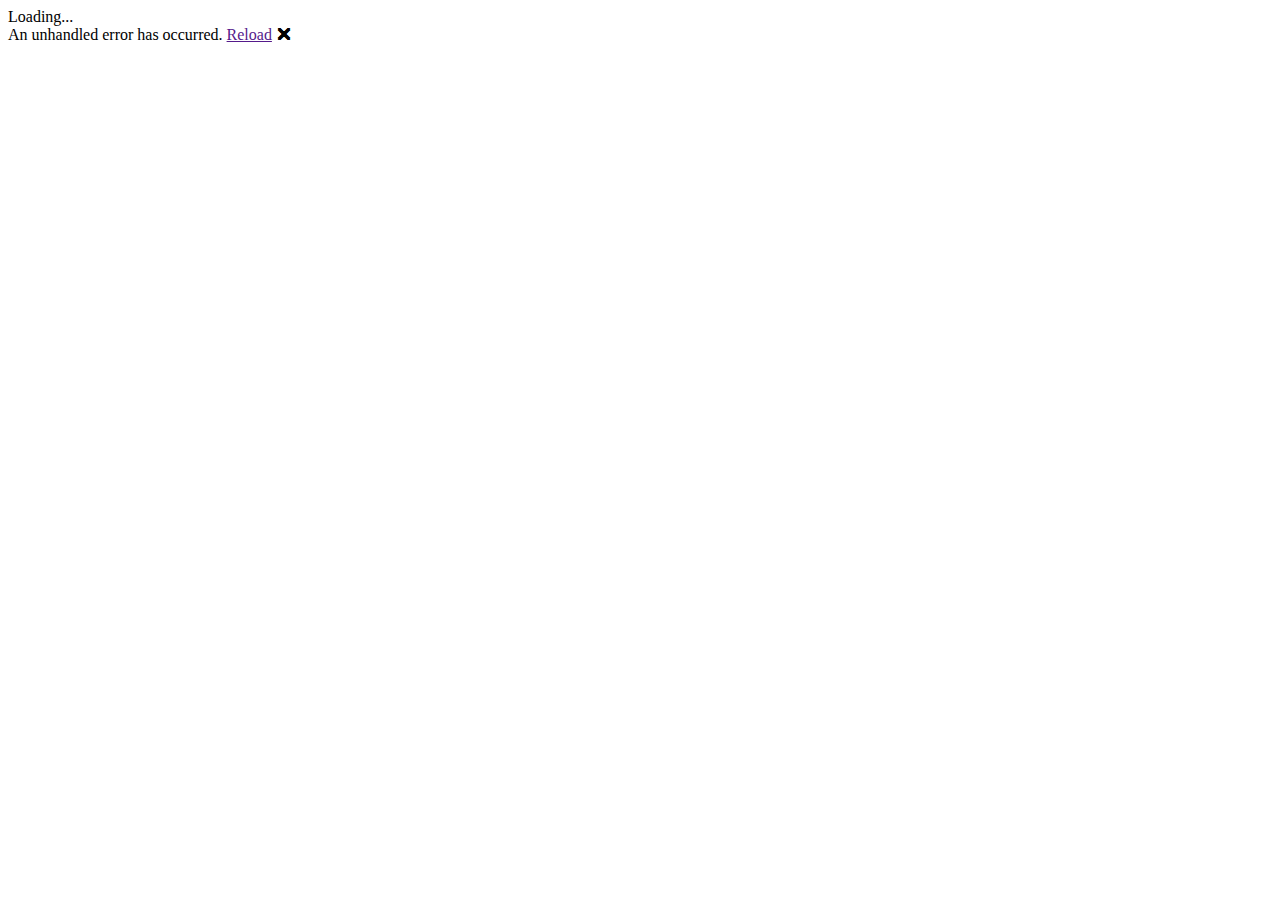
==== NaziLife/wwwroot/index.html @ 55fae1d0 "Add project files." ====
<!DOCTYPE html>
<html lang="en">

<head>
    <meta charset="utf-8" />
    <meta name="viewport" content="width=device-width, initial-scale=1.0, maximum-scale=1.0, user-scalable=no" />
    <title>NaziLife</title>
    <base href="/" />
    <link href="css/bootstrap/bootstrap.min.css" rel="stylesheet" />
    <link href="css/app.css" rel="stylesheet" />
    <link href="NaziLife.styles.css" rel="stylesheet" />
</head>

<body>
    <div id="app">Loading...</div>

    <div id="blazor-error-ui">
        An unhandled error has occurred.
        <a href="" class="reload">Reload</a>
        <a class="dismiss">🗙</a>
    </div>
    <script src="_framework/blazor.webassembly.js"></script>
</body>

</html>
---- NaziLife/wwwroot/css/app.css ----
﻿@import url('open-iconic/font/css/open-iconic-bootstrap.min.css');

html, body {
    font-family: 'Helvetica Neue', Helvetica, Arial, sans-serif;
}

h1:focus {
    outline: none;
}

a, .btn-link {
    color: #0071c1;
}

.btn-primary {
    color: #fff;
    background-color: #1b6ec2;
    border-color: #1861ac;
}

.content {
    padding-top: 1.1rem;
}

.valid.modified:not([type=checkbox]) {
    outline: 1px solid #26b050;
}

.invalid {
    outline: 1px solid red;
}

.validation-message {
    color: red;
}

#blazor-error-ui {
    background: lightyellow;
    bottom: 0;
    box-shadow: 0 -1px 2px rgba(0, 0, 0, 0.2);
    display: none;
    left: 0;
    padding: 0.6rem 1.25rem 0.7rem 1.25rem;
    position: fixed;
    width: 100%;
    z-index: 1000;
}

    #blazor-error-ui .dismiss {
        cursor: pointer;
        position: absolute;
        right: 0.75rem;
        top: 0.5rem;
    }

.blazor-error-boundary {
    background: url([data-uri]) no-repeat 1rem/1.8rem, #b32121;
    padding: 1rem 1rem 1rem 3.7rem;
    color: white;
}

    .blazor-error-boundary::after {
        content: "An error has occurred."
    }
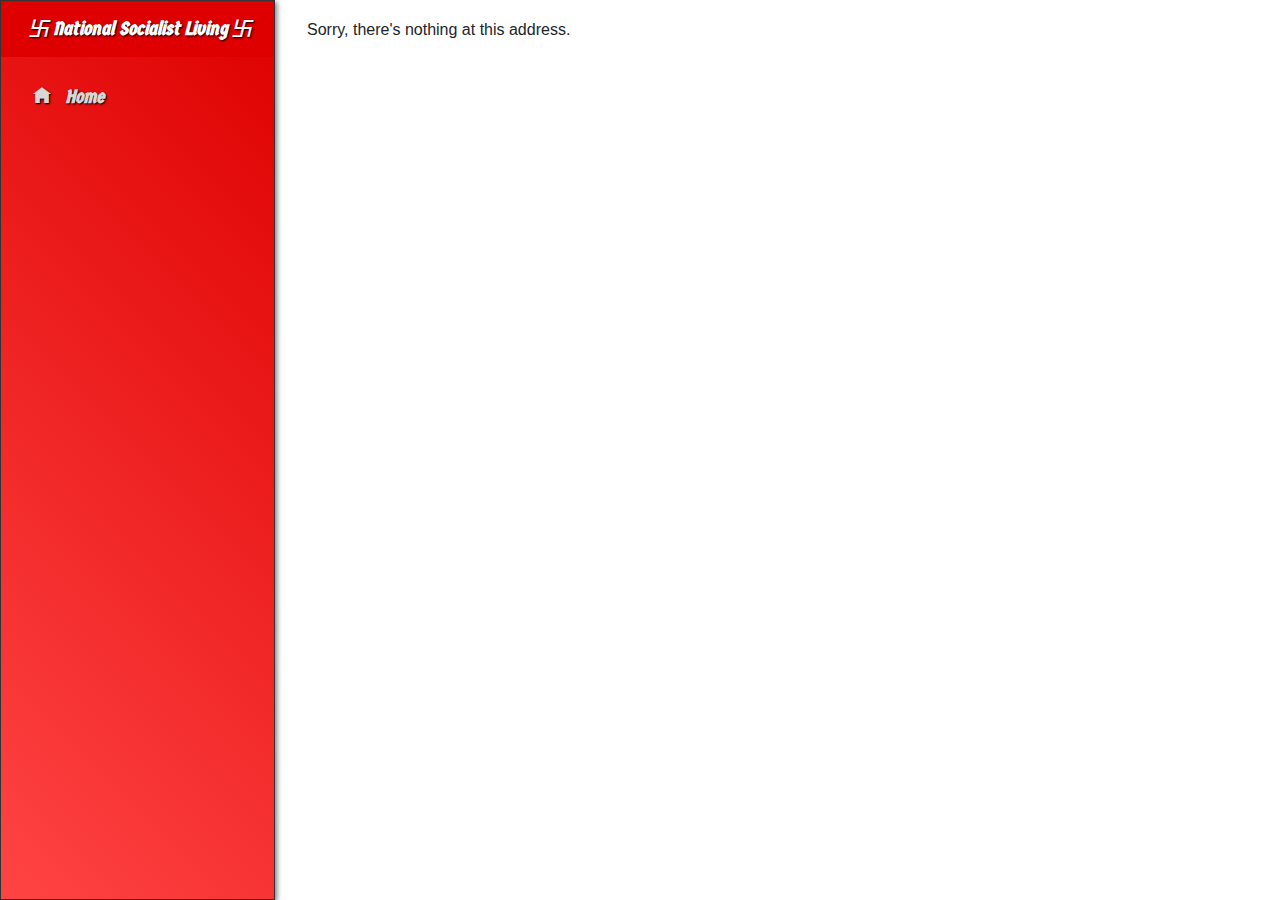
==== commit 706b4c78: "Finally??" ====
--- a/NaziLife/wwwroot/index.html
+++ b/NaziLife/wwwroot/index.html
@@ -9,6 +9,7 @@
     <link href="css/bootstrap/bootstrap.min.css" rel="stylesheet" />
     <link href="css/app.css" rel="stylesheet" />
     <link href="NaziLife.styles.css" rel="stylesheet" />
+    <link href="https://fonts.googleapis.com/css2?family=Germania+One&display=swap" rel="stylesheet">
 </head>
 
 <body>
--- a/NaziLife/wwwroot/css/app.css
+++ b/NaziLife/wwwroot/css/app.css
@@ -1,5 +1,8 @@
 ﻿@import url('open-iconic/font/css/open-iconic-bootstrap.min.css');
-
+@font-face {
+    font-family: 'Germania One';
+    src: url('https://fonts.googleapis.com/css2?family=Germania+One&display=swap" rel="stylesheet');
+}
 html, body {
     font-family: 'Helvetica Neue', Helvetica, Arial, sans-serif;
 }
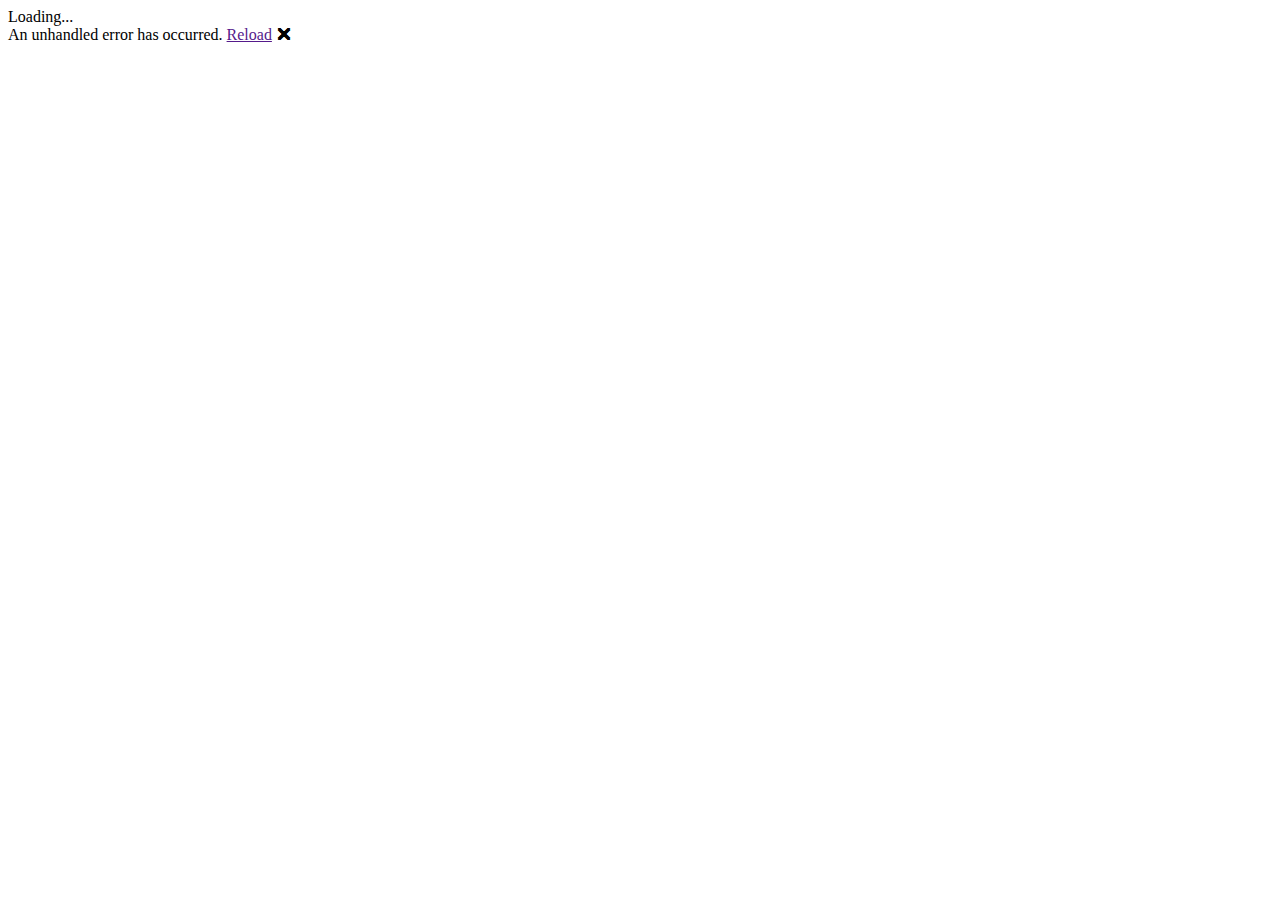
==== commit e95f94d6: "Solidifying layout." ====
--- a/NaziLife/wwwroot/index.html
+++ b/NaziLife/wwwroot/index.html
@@ -4,8 +4,8 @@
 <head>
     <meta charset="utf-8" />
     <meta name="viewport" content="width=device-width, initial-scale=1.0, maximum-scale=1.0, user-scalable=no" />
-    <title>NaziLife</title>
-    <base href="/" />
+    <title>NS Living</title>
+    <base href="/NSLiving/" />
     <link href="css/bootstrap/bootstrap.min.css" rel="stylesheet" />
     <link href="css/app.css" rel="stylesheet" />
     <link href="NaziLife.styles.css" rel="stylesheet" />
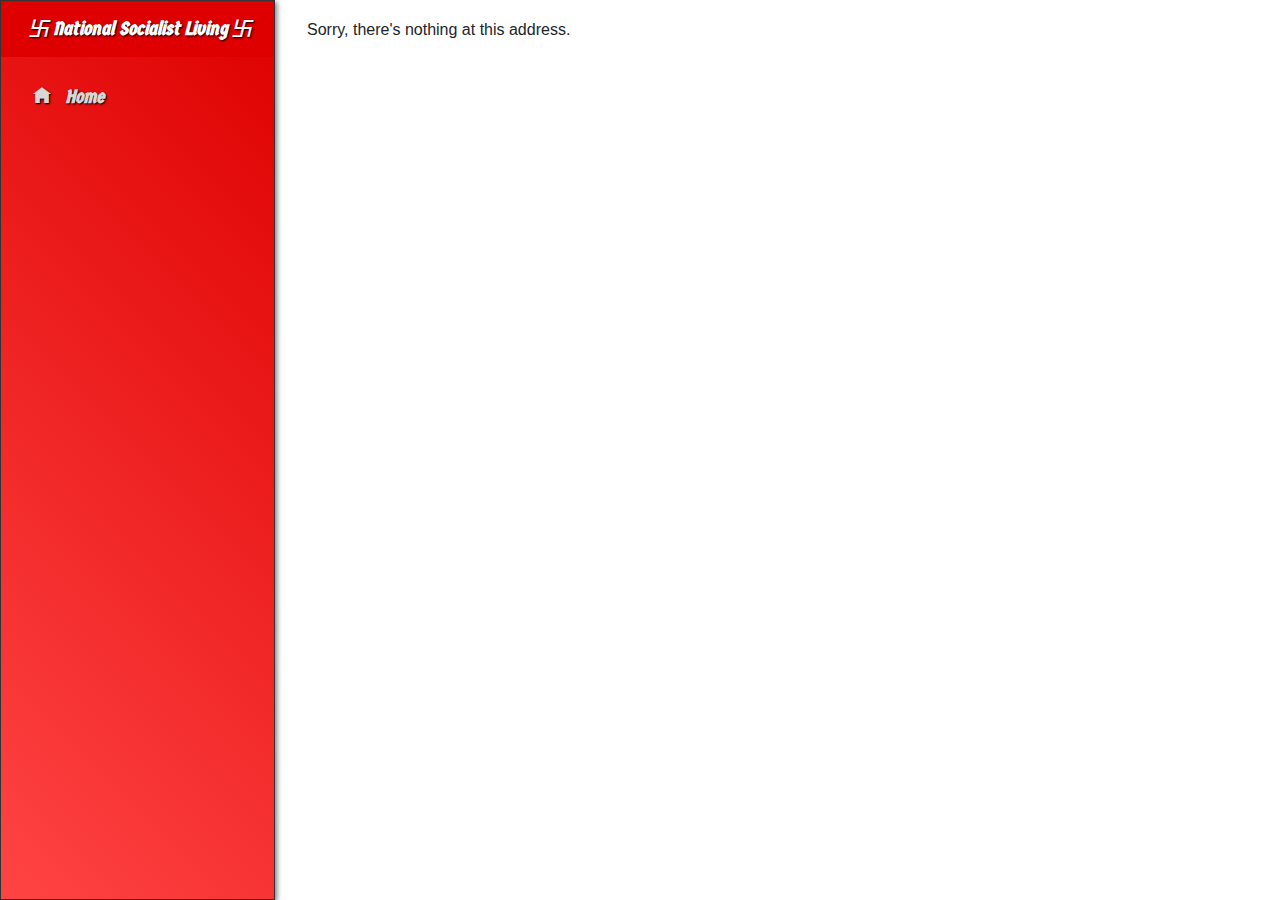
==== commit ad9808ea: "Merge branch 'master' into ns_living_dev" ====
--- a/NaziLife/wwwroot/index.html
+++ b/NaziLife/wwwroot/index.html
@@ -5,7 +5,7 @@
     <meta charset="utf-8" />
     <meta name="viewport" content="width=device-width, initial-scale=1.0, maximum-scale=1.0, user-scalable=no" />
     <title>NS Living</title>
-    <base href="/NSLiving/" />
+    <base href="/" />
     <link href="css/bootstrap/bootstrap.min.css" rel="stylesheet" />
     <link href="css/app.css" rel="stylesheet" />
     <link href="NaziLife.styles.css" rel="stylesheet" />
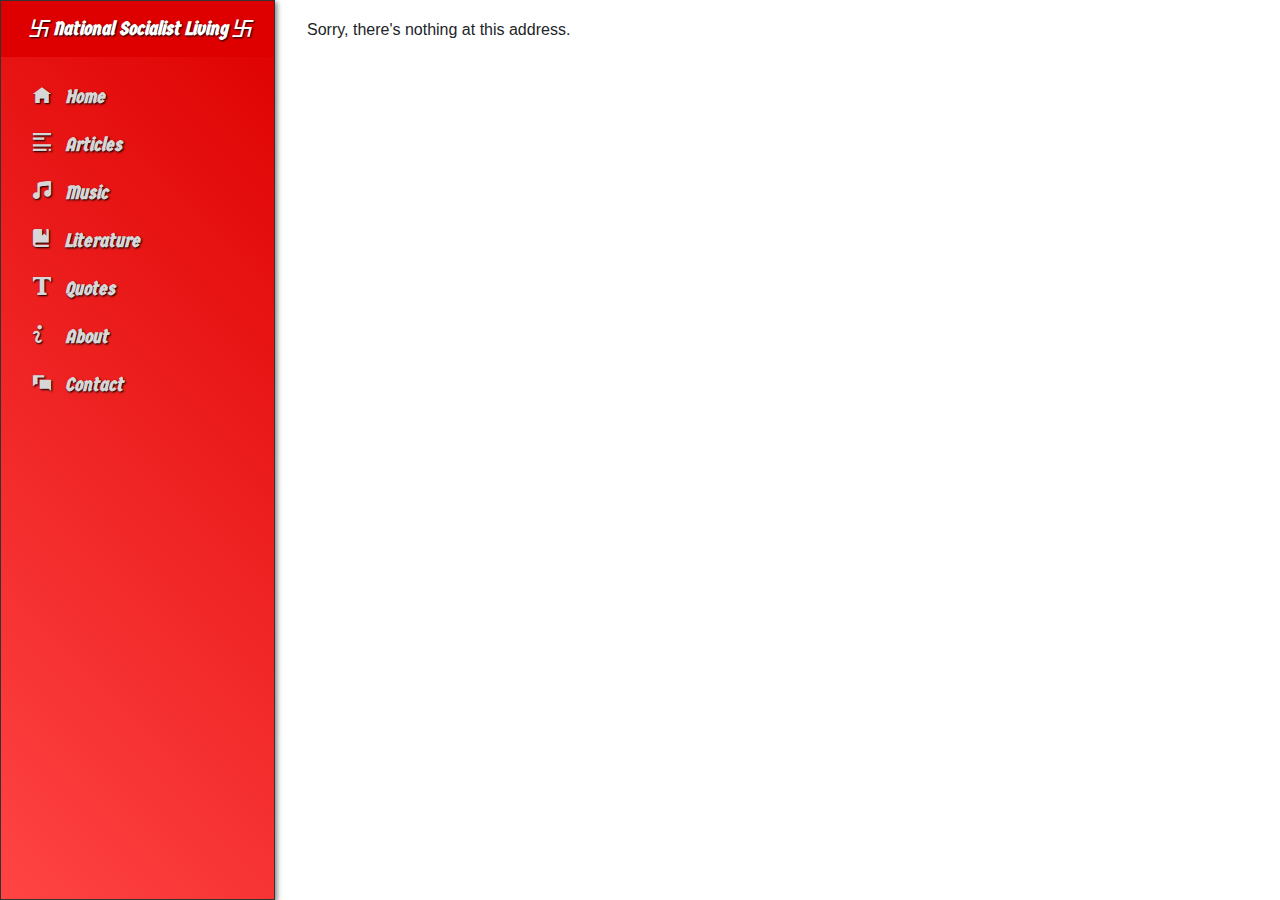
==== commit 27c31ea4: "Adding Blazor.Bootstrap to add attractive tabs to a page" ====
--- a/NaziLife/wwwroot/index.html
+++ b/NaziLife/wwwroot/index.html
@@ -10,6 +10,9 @@
     <link href="css/app.css" rel="stylesheet" />
     <link href="NaziLife.styles.css" rel="stylesheet" />
     <link href="https://fonts.googleapis.com/css2?family=Germania+One&display=swap" rel="stylesheet">
+    <link href="https://cdn.jsdelivr.net/npm/bootstrap@5.2.3/dist/css/bootstrap.min.css" rel="stylesheet" integrity="sha384-rbsA2VBKQhggwzxH7pPCaAqO46MgnOM80zW1RWuH61DGLwZJEdK2Kadq2F9CUG65" crossorigin="anonymous">
+    <link href="https://cdn.jsdelivr.net/npm/bootstrap-icons@1.10.3/font/bootstrap-icons.css" rel="stylesheet" />
+    <link href="_content/Blazor.Bootstrap/blazor.bootstrap.css" rel="stylesheet" />
 </head>
 
 <body>
@@ -21,6 +24,8 @@
         <a class="dismiss">🗙</a>
     </div>
     <script src="_framework/blazor.webassembly.js"></script>
+    <script src="https://cdn.jsdelivr.net/npm/bootstrap@5.2.3/dist/js/bootstrap.bundle.min.js" integrity="sha384-kenU1KFdBIe4zVF0s0G1M5b4hcpxyD9F7jL+jjXkk+Q2h455rYXK/7HAuoJl+0I4" crossorigin="anonymous"></script>    
+    <script src="_content/Blazor.Bootstrap/blazor.bootstrap.js"></script>
 </body>
 
 </html>
